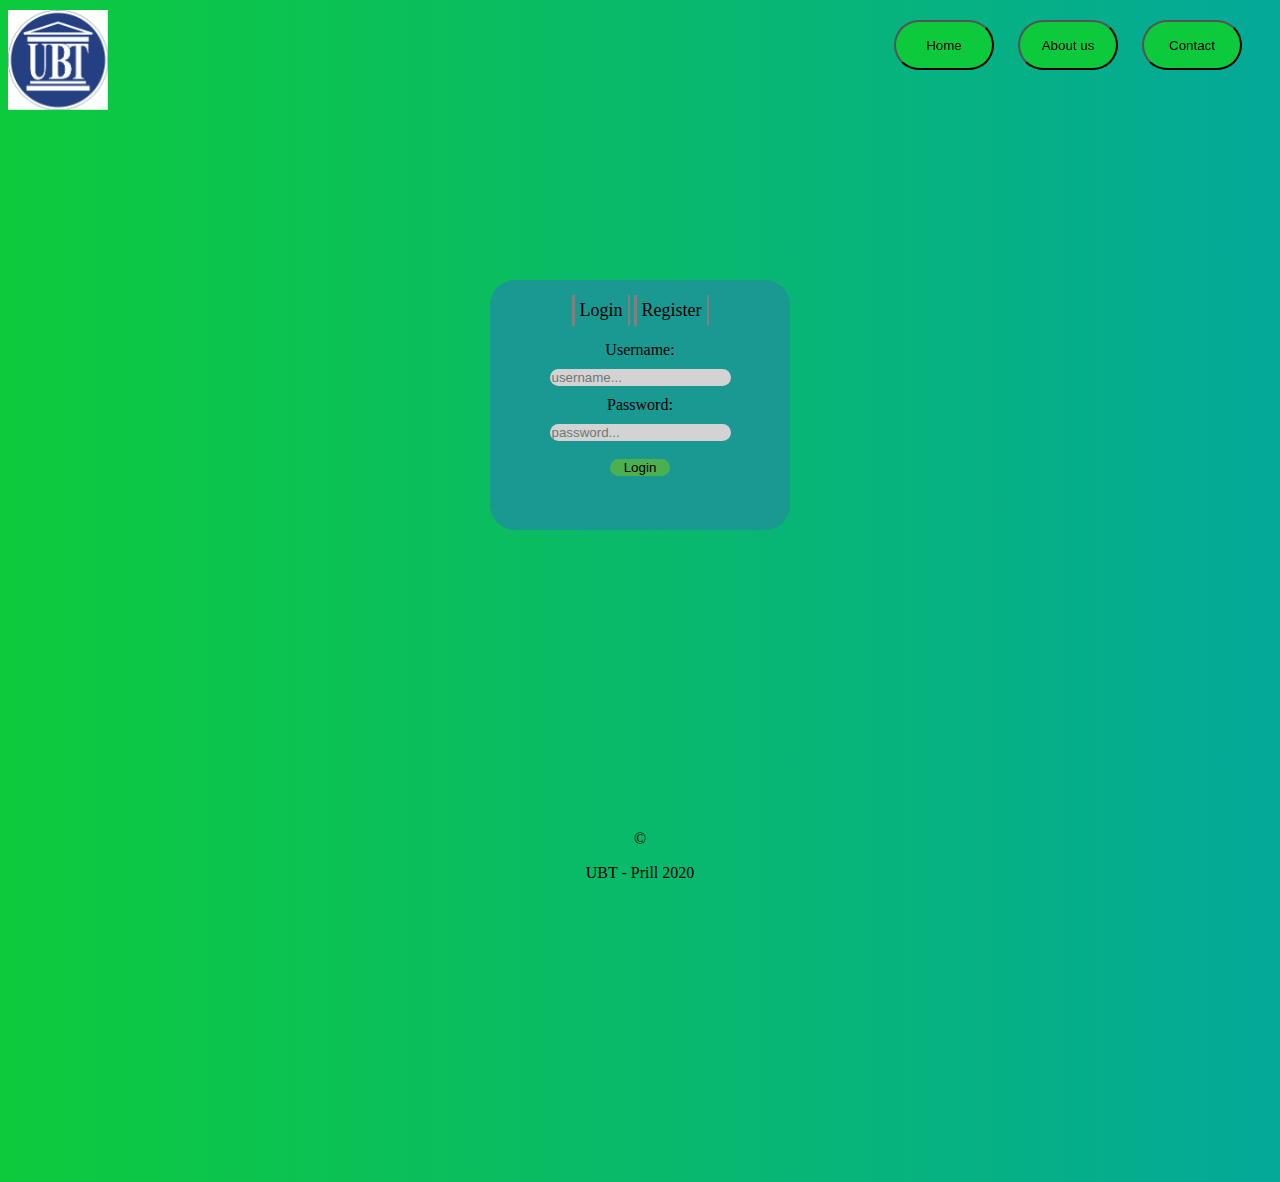
==== Ushtrime_JAVA 5/index.html @ 7486f6a8 "ndryshime" ====
<!DOCTYPE html>
<html>
<head>
	<title>UBT</title>
	<link rel="stylesheet" type="text/css" href="css/style.css">
</head>
<body>
	<head>
		<img id="logo" src="UBT-LOGO.png">

		
		
		<ul>
			<div id='buttonat'>
			<li><button href="index.html" class='navbar' > Home </button></li>  
  			<li><button href="" class='navbar ' > About us </button></li>
			<li><button href="" class= 'navbar' > Contact </button></li>
		</div>
		</ul>
	
	</head>

	<main>
		<div id="login">
			<div class="loginform">
			<button type="button" class="zgjedhja" >Login</button>
			<button type="button" class="zgjedhja">Register</button>
			</div>
			<form>
				<label for="username">Username:</label><br>
				  <input type="text" id="username" name="username" placeholder="username..."><br>
				  
  				<label for="password">Password:</label><br>
				  <input type="Password" id="password" name="password" placeholder="password..."><br>
				  
  				<input id="loginbutton" type="submit" value="Login">
			</form>
			<div id='register'>
				<div class='registerform'>
				<form>
					<label for="name">Name</label><br>
					  <input type="text" id="name" name="name" placeholder="name..."><br>
					  
					  <label for="lastname">Lastname</label><br>
					  <input type="text" id="lastname" name="lastname" placeholder="lastname..."><br>

					  <label for="email">Email</label><br>
					  <input type="text" id="email" name="email" placeholder="email..."><br>
					  
					  <input id="loginbutton" type="submit" value="Register">
				</form>
			</div>
		</div>
	</main>

	<footer class="footer">
		<p>&copy;</p>
		<p>UBT - Prill 2020 </p>  
	</footer>
		<footer class ='footer1'>
		
			<a href='https://github.com/AliliArt/UBT_Ushtrime'></a>
		
		</footer>

	
	
		 
</body>
</html>
---- Ushtrime_JAVA 5/css/style.css ----
body {
	
	background: rgb(2,0,36);
	background: linear-gradient(90deg, rgba(2,0,36,1) 0%, rgb(13, 202, 60) 0%, rgba(4,169,153,1) 100%, rgba(0,212,255,1) 100%);
}
img {
	height: 100px;
	width: 100px;
	position: fixed;
}
ul {
	position: relative;
	text-align: right;
	padding: 10px;
	margin: 10px;
}
li {
	padding: 10px;
	display: inline;
}
a {
	text-decoration: none;

}
#login {
	width: 300px;
	height: 250px;
	background-color: #1a9993;
	margin: 0 auto;
	margin-top: 200px;
	border-radius: 25px;
	

}

#buttonat:hover{
	transform:scale(1.2);
}
.navbar{
	background-color: rgb(13, 202, 60);
	width: 100px;
	height: 50px;
	text-align: center;
	border-radius: 25px;
	
	padding-right: 15px;
	padding-left: 15px;
	
	
}
.registerform{
	display: none;
	
}

form{
	text-align: center;
}
.footer{
	position: relative;
	text-align: center;
	margin-top: 300px;
}
.footer1{
	position: relative;
	text-align: center;
	margin-top: 300px;
}
input[type=text], input[type=password]{
  margin: 10px ;
  border-radius: 25px;
  border:none;
  background-color: lightgrey;
}

input[type=submit]{
	margin: 8px 0;
	text-align: center;
	background-color: #4CAF50;
	border-radius: 15px;
	border: none;
	width: 60px;
	cursor: pointer;
}
.loginform{
	text-align: center;	
	margin-left: auto;
	margin-right: auto;
	padding: 15px;
	
}
.zgjedhja{
	border-style: solid;
	border-color: gray;
	border-left-width: 3px;
	border-top: none;
	border-bottom: none;
	padding: 5px;
	font-family: boolean;
	font-size: 18px;
	background-color: #1a9993;
	cursor: pointer;
}

@media only screen and(max-width:400px) {
	.Head{
		flex-direction: column;
	}
	.Head img{
		height: 50px;
		width: 50px;
	}

}
@media only screen and (max-width:400px){
	.Main{
		flex-direction: column;
		top: 30px;
	}
}
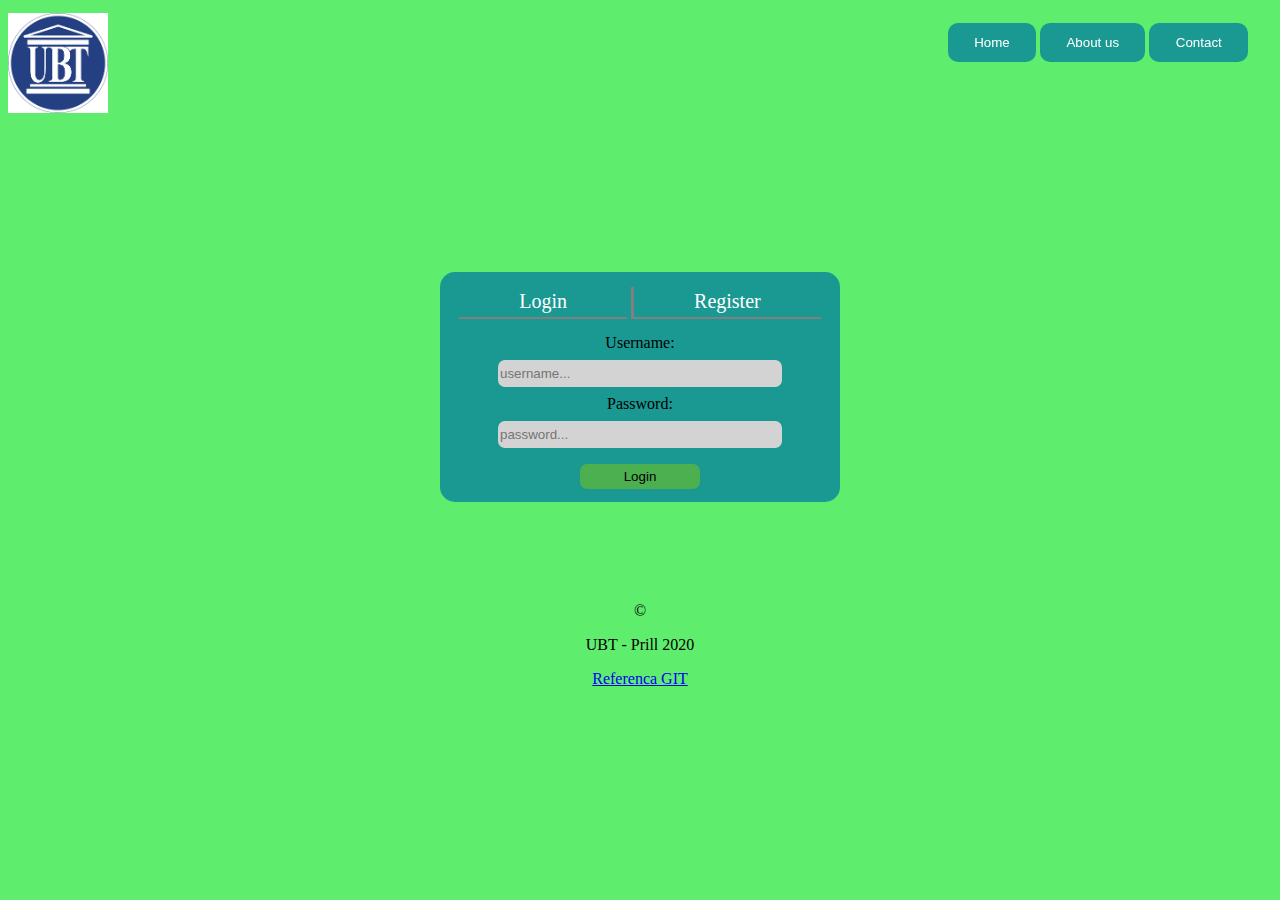
==== commit 0ed4b7ed: "ndryshime" ====
--- a/Ushtrime_JAVA 5/index.html
+++ b/Ushtrime_JAVA 5/index.html
@@ -2,69 +2,39 @@
 <html>
 <head>
 	<title>UBT</title>
+	<meta name="viewport" content="width=device-width, initial-scale=1.0">
 	<link rel="stylesheet" type="text/css" href="css/style.css">
 </head>
 <body>
 	<head>
-		<img id="logo" src="UBT-LOGO.png">
-
-		
-		
-		<ul>
-			<div id='buttonat'>
-			<li><button href="index.html" class='navbar' > Home </button></li>  
-  			<li><button href="" class='navbar ' > About us </button></li>
-			<li><button href="" class= 'navbar' > Contact </button></li>
+		<img id="fotologo" src="UBT-LOGO.png">
+		<div id="navbarbutonat">
+			<button href="Detyra5.html" class="navbar">Home</button>
+  			<button href="" class="navbar">About us</button>
+ 	 		<button href="" class="navbar">Contact</button>
 		</div>
-		</ul>
-	
 	</head>
 
 	<main>
 		<div id="login">
-			<div class="loginform">
-			<button type="button" class="zgjedhja" >Login</button>
-			<button type="button" class="zgjedhja">Register</button>
+			<div class="loginorregister">
+			<button type="button" id="Loginbutoni" class="zgjedhja" >Login</button>
+			<button type="button" id="Registerbutoni" class="zgjedhja">Register</button>
 			</div>
 			<form>
 				<label for="username">Username:</label><br>
-				  <input type="text" id="username" name="username" placeholder="username..."><br>
-				  
+  				<input type="text" id="username" name="username" placeholder="username..."><br>
   				<label for="password">Password:</label><br>
-				  <input type="Password" id="password" name="password" placeholder="password..."><br>
-				  
-  				<input id="loginbutton" type="submit" value="Login">
+  				<input type="Password" id="password" name="password" placeholder="password..."><br>
+  				<input id="butonilogin" type="submit" value="Login">
 			</form>
-			<div id='register'>
-				<div class='registerform'>
-				<form>
-					<label for="name">Name</label><br>
-					  <input type="text" id="name" name="name" placeholder="name..."><br>
-					  
-					  <label for="lastname">Lastname</label><br>
-					  <input type="text" id="lastname" name="lastname" placeholder="lastname..."><br>
-
-					  <label for="email">Email</label><br>
-					  <input type="text" id="email" name="email" placeholder="email..."><br>
-					  
-					  <input id="loginbutton" type="submit" value="Register">
-				</form>
-			</div>
 		</div>
 	</main>
 
-	<footer class="footer">
+	<footer class="footeri">
 		<p>&copy;</p>
-		<p>UBT - Prill 2020 </p>  
+		<p>UBT - Prill 2020</p>
+		<p style="font-family: boolean; text-align: center;"><a href="https://github.com/AliliArt/UBT_Ushtrime/tree/master/Ushtrime_JAVA%205">Referenca GIT</a> </p>
 	</footer>
-		<footer class ='footer1'>
-		
-			<a href='https://github.com/AliliArt/UBT_Ushtrime'></a>
-		
-		</footer>
-
-	
-	
-		 
 </body>
 </html>--- a/Ushtrime_JAVA 5/css/style.css
+++ b/Ushtrime_JAVA 5/css/style.css
@@ -1,120 +1,109 @@
+
 body {
-	
-	background: rgb(2,0,36);
-	background: linear-gradient(90deg, rgba(2,0,36,1) 0%, rgb(13, 202, 60) 0%, rgba(4,169,153,1) 100%, rgba(0,212,255,1) 100%);
+	background-color: #5fed6d;
 }
 img {
 	height: 100px;
 	width: 100px;
 	position: fixed;
+
 }
-ul {
+#navbarbutonat {
 	position: relative;
 	text-align: right;
+	padding: 5%;
+	margin: 1%;
+	right:0.1%;
 	padding: 10px;
-	margin: 10px;
-}
-li {
-	padding: 10px;
-	display: inline;
-}
-a {
-	text-decoration: none;
-
 }
 #login {
-	width: 300px;
-	height: 250px;
+	width: 400px;
+	height: 230px;
 	background-color: #1a9993;
 	margin: 0 auto;
 	margin-top: 200px;
-	border-radius: 25px;
-	
-
+	border-radius: 15px;
 }
-
-#buttonat:hover{
-	transform:scale(1.2);
-}
-.navbar{
-	background-color: rgb(13, 202, 60);
-	width: 100px;
-	height: 50px;
-	text-align: center;
-	border-radius: 25px;
-	
-	padding-right: 15px;
-	padding-left: 15px;
-	
-	
-}
-.registerform{
-	display: none;
-	
-}
-
 form{
 	text-align: center;
 }
-.footer{
+.footeri{
 	position: relative;
 	text-align: center;
-	margin-top: 300px;
+	margin-top: 100px;
 }
-.footer1{
-	position: relative;
-	text-align: center;
-	margin-top: 300px;
+input[type=text] {
+  margin: 8px 0;
+  border-radius: 7px;
+  border:none;
+  background-color: lightgray;
+  width: 280px;
+  height: 25px;
 }
-input[type=text], input[type=password]{
-  margin: 10px ;
-  border-radius: 25px;
+input[type=password] {
+  margin: 8px 0;
+  border-radius: 7px;
   border:none;
-  background-color: lightgrey;
+  background-color: lightgray;
+  width: 280px;
+  height: 25px;
 }
-
 input[type=submit]{
 	margin: 8px 0;
 	text-align: center;
 	background-color: #4CAF50;
-	border-radius: 15px;
+	border-radius: 7px;
 	border: none;
-	width: 60px;
+	width: 120px;
+	height: 25px;
 	cursor: pointer;
 }
-.loginform{
+.loginorregister{
 	text-align: center;	
 	margin-left: auto;
 	margin-right: auto;
 	padding: 15px;
-	
 }
-.zgjedhja{
+.zgjedhja{ 
 	border-style: solid;
 	border-color: gray;
 	border-left-width: 3px;
 	border-top: none;
-	border-bottom: none;
-	padding: 5px;
+	padding: 1%;
 	font-family: boolean;
-	font-size: 18px;
+	font-size: 20px;
 	background-color: #1a9993;
 	cursor: pointer;
+	padding-right:60px;
+	padding-left: 60px;
+	color: white;
+}
+.zgjedhja:hover{
+	opacity: 0.6;
+}
+.navbar{
+	border-style: solid;
+	text-align: center;
+	padding: 10px;
+	padding-left: 2%;
+	padding-right: 2%;
+	border-radius: 10px;
+	color: white;
+	background-color: #1a9993;
+	border-color: #1a9993;
+	cursor: pointer;
+
+}
+.navbar:hover{
+	transform: scale(1.4);
+	color: black;
+	transition: 0.8s;
+}
+#Loginbutoni{
+	border-left: none;
+	border-right: none;
+}
+#Registerbutoni{
+	border-right: none;
 }
 
-@media only screen and(max-width:400px) {
-	.Head{
-		flex-direction: column;
-	}
-	.Head img{
-		height: 50px;
-		width: 50px;
-	}
-
-}
-@media only screen and (max-width:400px){
-	.Main{
-		flex-direction: column;
-		top: 30px;
-	}
-}